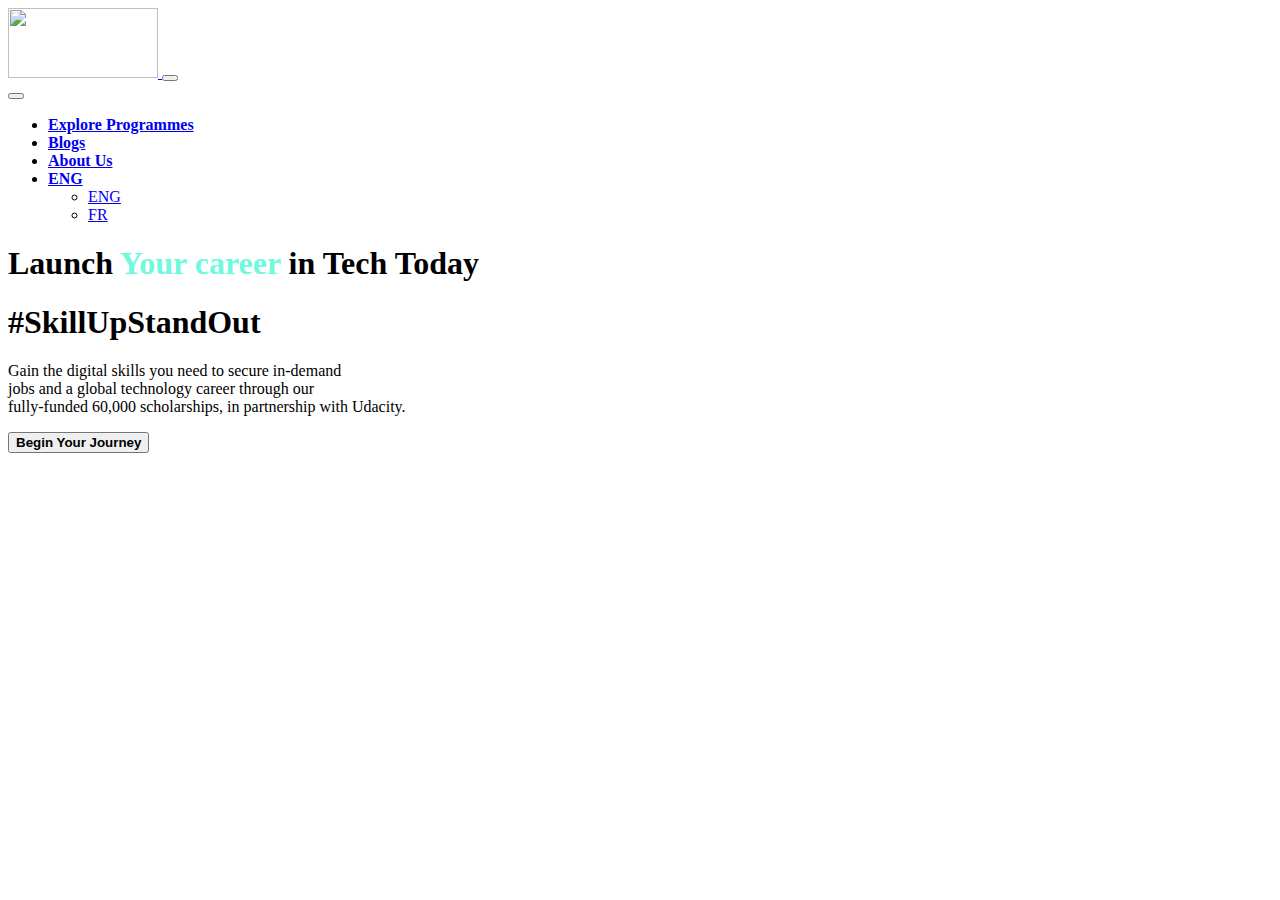
==== index.html @ 15e3828a "Update and rename alx.html to index.html" ====
<!DOCTYPE html>
<html lang="en">
<head>
  <meta charset="UTF-8">
  <meta http-equiv="X-UA-Compatible" content="IE=edge">
  <meta name="viewport" content="width=device-width, initial-scale=1.0">
  <link href="https://cdn.jsdelivr.net/npm/bootstrap@5.2.0/dist/css/bootstrap.min.css" rel="stylesheet" integrity="sha384-gH2yIJqKdNHPEq0n4Mqa/HGKIhSkIHeL5AyhkYV8i59U5AR6csBvApHHNl/vI1Bx" crossorigin="anonymous">
<script src="https://cdn.jsdelivr.net/npm/bootstrap@5.2.0/dist/js/bootstrap.bundle.min.js" integrity="sha384-A3rJD856KowSb7dwlZdYEkO39Gagi7vIsF0jrRAoQmDKKtQBHUuLZ9AsSv4jD4Xa" crossorigin="anonymous"></script>
<link rel="stylesheet" href="alx.css">
  <title>Fully-Funded Scholarship for Africans - ALX Transforms</title>
</head>
<body>

  <!-- navbar -->
  <nav class="navbar navbar-expand-lg">
    <div class="container">
      <a class="navbar-brand" href="#">
        <img src="/images/alx-logo-white-1.png" height="70px" width="150px"  class="d-inline-block align-text-top">
      </a>
      <button class="navbar-toggler navbar-icon-white" type="button" data-bs-toggle="offcanvas" data-bs-target="#offcanvasDarkNavbar" aria-controls="offcanvasDarkNavbar">
        <span class="navbar-toggler-icon navbar-toggler-icon-light navbar-icon-white "></span>
      </button>
      <div class="offcanvas offcanvas-end text-bg-dark" tabindex="-1" id="offcanvasDarkNavbar" aria-labelledby="offcanvasDarkNavbarLabel">
        <div class="offcanvas-header">
          <button type="button" class="btn-close btn-close-dark" data-bs-dismiss="offcanvas" aria-label="Close"></button>
        </div>
        <div class="offcanvas-body">
          <ul class="navbar-nav justify-content-end flex-grow-1 pe-3">
            <li class="nav-item " >
              <a class="nav-link active text-light" aria-current="page" href="#"><strong>Explore Programmes</strong></a>
            </li>
            <li class="nav-item">
              <a class="nav-link text-light" href="#"><strong>Blogs</strong></a>
            </li>
            <li class="nav-item">
              <a class="nav-link text-light" href="#"><strong>About Us</strong></a>
            </li>
            <li class="nav-item dropdown">
              <a class="nav-link dropdown-toggle text-light" href="#" role="button" data-bs-toggle="dropdown" aria-expanded="false">
                 <strong>ENG</strong>
              </a>
              <ul class="dropdown-menu dropdown-menu-light">
                <li><a class="dropdown-item " href="#">ENG</a></li>
                <li><a class="dropdown-item " href="#">FR</a></li>
              </ul>
            </li>
          </ul>
        </div>
      </div>
    </div>
  </nav>

<!-- page-1 -->
  <section>
    <!-- <div class="wp-container-2 wp-block-column home-hero-left" style="flex-basis:50%">
      <h1>Launch <span style="color: #6ff9e0;">Your Career</span> in Tech Today</h1>
      <h2>#SkillUpStandOut</h2>
      <p>Gain the digital skills you need to secure in-demand jobs and a global technology career through our fully-funded 60,000 scholarships, in partnership with Udacity.</p>
      <div class="wp-container-1 wp-block-buttons"><div class="wp-block-button"><a class="wp-block-button__link" href="/catalog"><strong>Begin Your Journey</strong></a></div></div></div> -->
    <div  class="container intro" >
      <div class="row">
        <div class="col">
          <!-- <h1 class="text-light text-adjust pt-5">Launch <span style="color:#6ff9e0" >Your career</span> in<br>Tech Today </h1> -->
          <h1 class="text-light text-adjust d-lg-inline-block pt-5 ">Launch <span style="color:#6ff9e0" >Your career</span> in Tech Today </h1>

          <div>
            <h1 class="text-light">#SkillUpStandOut</h1>
          </div>
          <p class="text-light pt-3">Gain the digital skills you need to secure in-demand<br>jobs and a global technology career through our <br>fully-funded 60,000 scholarships, in partnership with Udacity.</p>
           <button class="btn-adjust"><strong>Begin Your Journey</strong></button>
        </div>
        <div class="col">
          <img class="image-adjust  d-sm-none d-md-block d-none d-sm-block"  src="/images/alx-hero.png" alt="" width="450px">
        </div>
  </div>
    </div>
  </section>
</body>
</html>
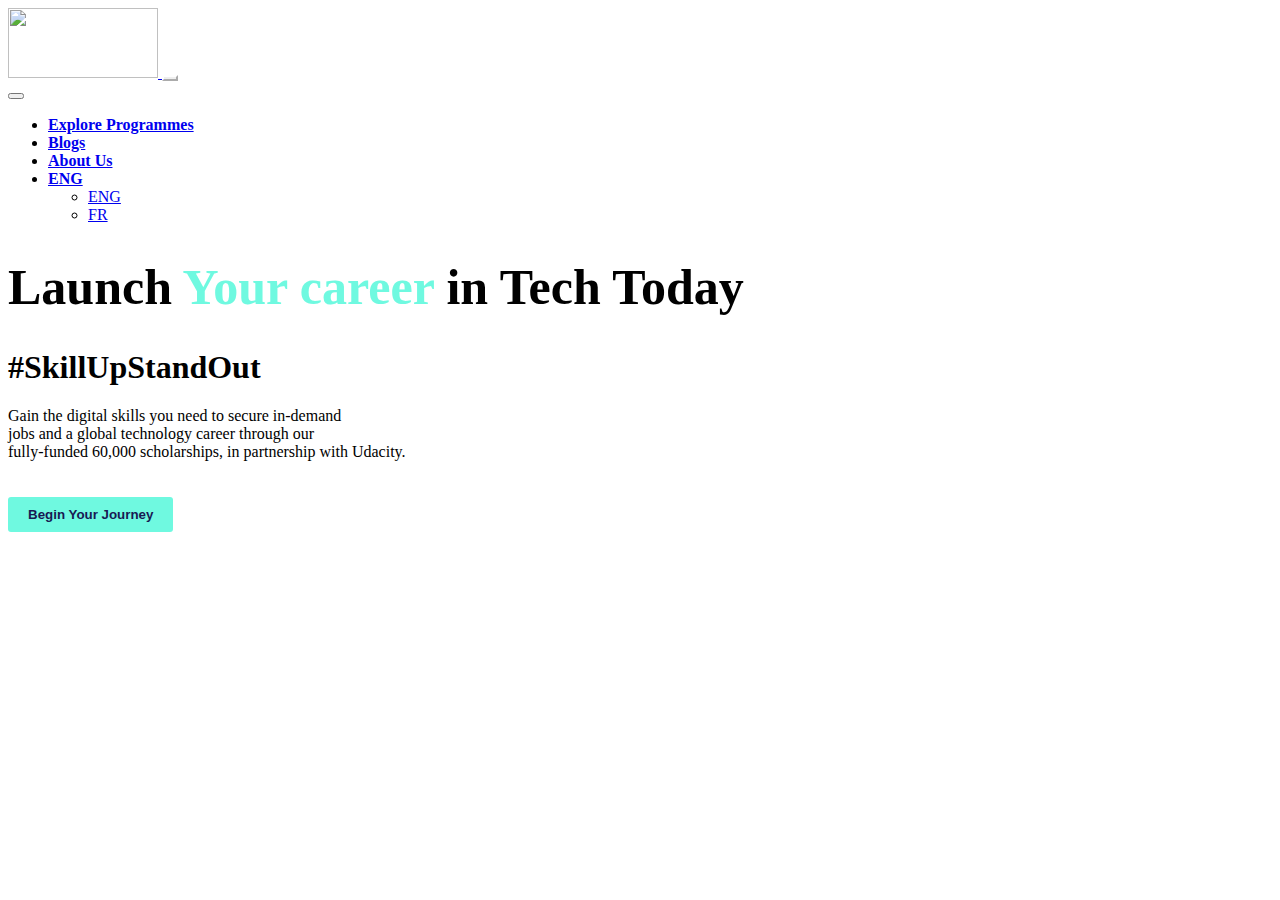
==== commit 7c4a8365: "Update index.html" ====
--- a/index.html
+++ b/index.html
@@ -6,7 +6,7 @@
   <meta name="viewport" content="width=device-width, initial-scale=1.0">
   <link href="https://cdn.jsdelivr.net/npm/bootstrap@5.2.0/dist/css/bootstrap.min.css" rel="stylesheet" integrity="sha384-gH2yIJqKdNHPEq0n4Mqa/HGKIhSkIHeL5AyhkYV8i59U5AR6csBvApHHNl/vI1Bx" crossorigin="anonymous">
 <script src="https://cdn.jsdelivr.net/npm/bootstrap@5.2.0/dist/js/bootstrap.bundle.min.js" integrity="sha384-A3rJD856KowSb7dwlZdYEkO39Gagi7vIsF0jrRAoQmDKKtQBHUuLZ9AsSv4jD4Xa" crossorigin="anonymous"></script>
-<link rel="stylesheet" href="alx.css">
+<link rel="stylesheet" href="style.css">
   <title>Fully-Funded Scholarship for Africans - ALX Transforms</title>
 </head>
 <body>
@@ -15,7 +15,7 @@
   <nav class="navbar navbar-expand-lg">
     <div class="container">
       <a class="navbar-brand" href="#">
-        <img src="/images/alx-logo-white-1.png" height="70px" width="150px"  class="d-inline-block align-text-top">
+        <img src="./images/alx-logo-white-1.png" height="70px" width="150px"  class="d-inline-block align-text-top">
       </a>
       <button class="navbar-toggler navbar-icon-white" type="button" data-bs-toggle="offcanvas" data-bs-target="#offcanvasDarkNavbar" aria-controls="offcanvasDarkNavbar">
         <span class="navbar-toggler-icon navbar-toggler-icon-light navbar-icon-white "></span>
@@ -70,7 +70,7 @@
            <button class="btn-adjust"><strong>Begin Your Journey</strong></button>
         </div>
         <div class="col">
-          <img class="image-adjust  d-sm-none d-md-block d-none d-sm-block"  src="/images/alx-hero.png" alt="" width="450px">
+          <img class="image-adjust  d-sm-none d-md-block d-none d-sm-block"  src="./images/alx-hero.png" alt="" width="450px">
         </div>
   </div>
     </div>
--- a/style.css
+++ b/style.css
@@ -0,0 +1,59 @@
+body{
+  background-image: url(../images/home-hero-bg.jpg);
+}
+
+.btn-adjust{
+  background:#6ff9e0;
+  padding:10px;
+  padding-left:20px;
+  padding-right:20px;
+  border:none;
+  margin-top:20px;
+  border-radius:3px;
+  color:#181A53;
+  font-weight:50px;
+}
+
+.image-adjust{
+  margin-left:100px;
+  padding-left:50px;
+  padding-top:20px;
+}
+
+.navbar-icon-white{
+  color:white;
+  border-color:white;
+}
+
+.dropdown-menu-1{
+  size:15px;
+}
+
+.text-adjust{
+  font-size:50px;
+}
+
+@media only screen and (max-width: 576px){
+   .into {
+    padding-top: 40px;
+    padding-left:40px;
+    flex-basis: 100%!important;
+}
+}
+
+
+
+@media only screen and (max-width: 576px) {
+  .text-adjust{
+    display:inline-block;
+    /* justify-content:center;
+    align-items: center;  */
+    text-align:justify;
+  }
+ 
+}
+
+@media (max-width: 576px) { 
+  
+}
+
